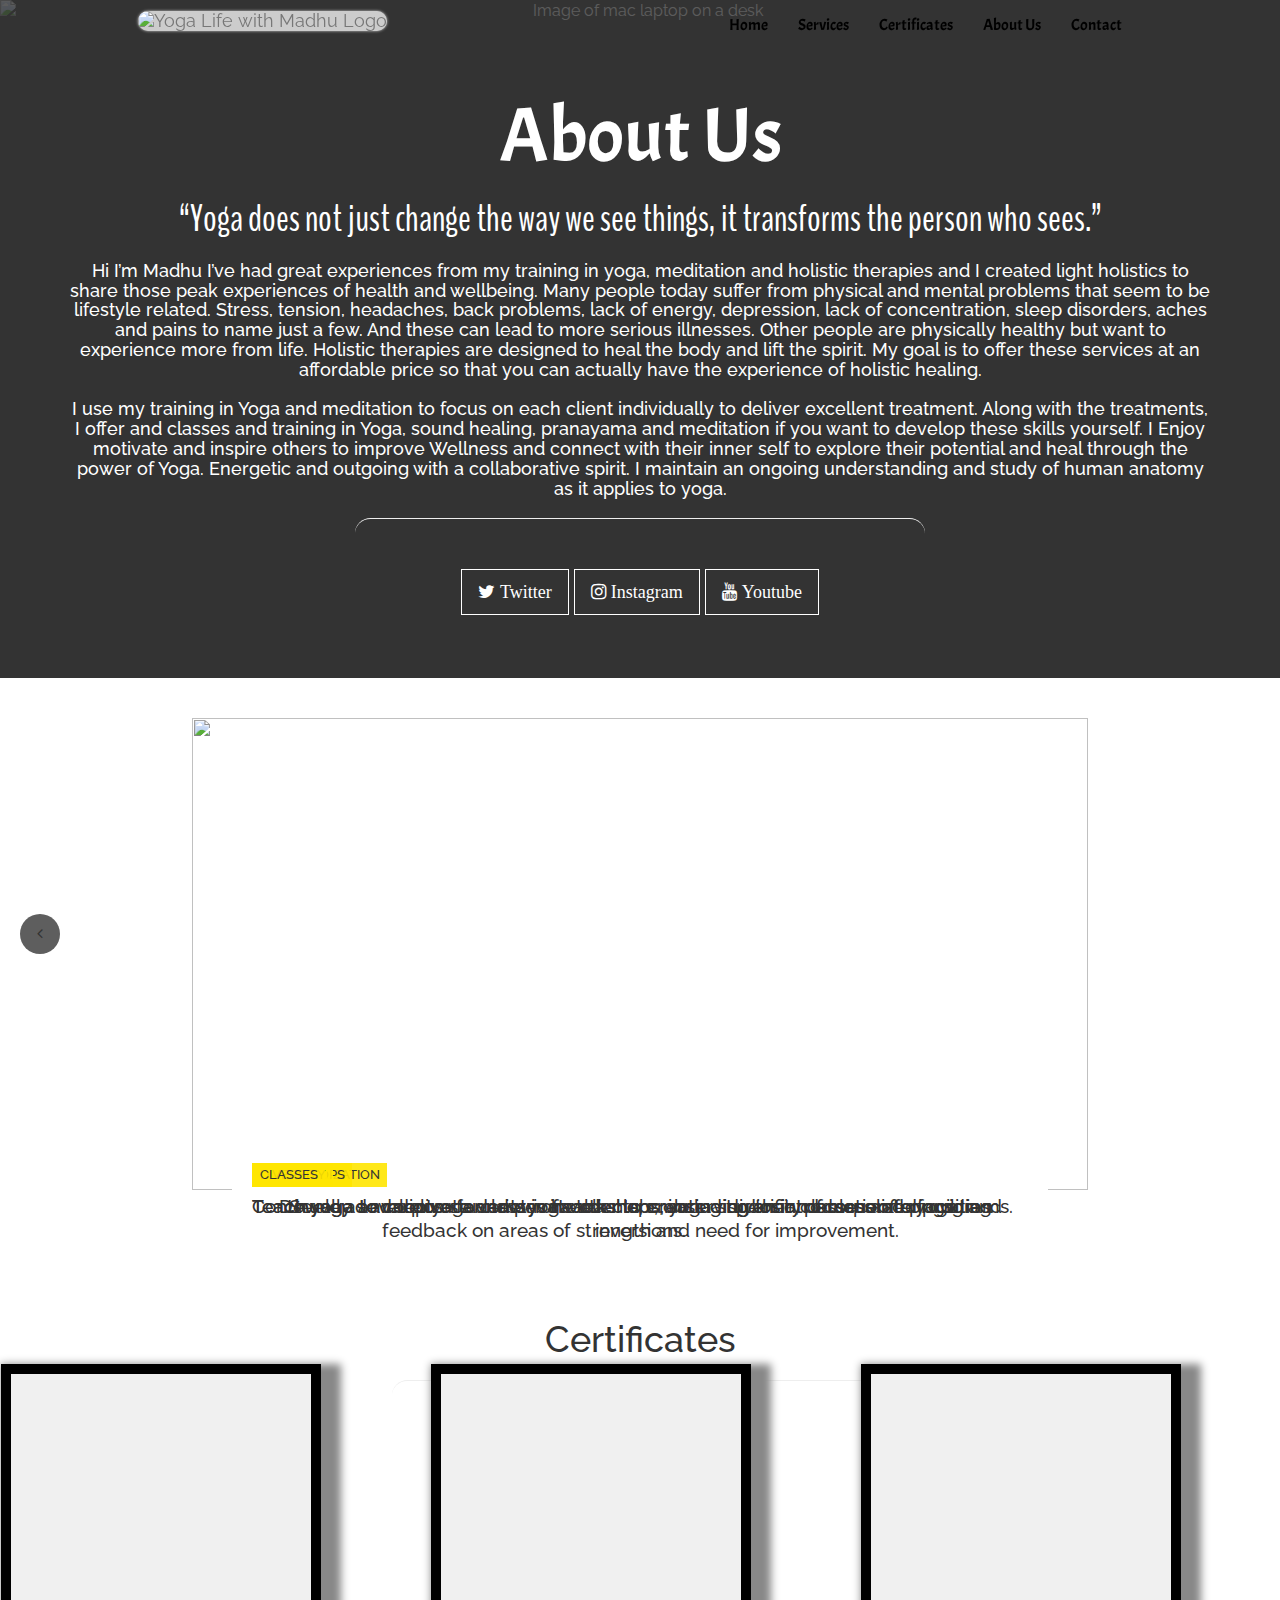
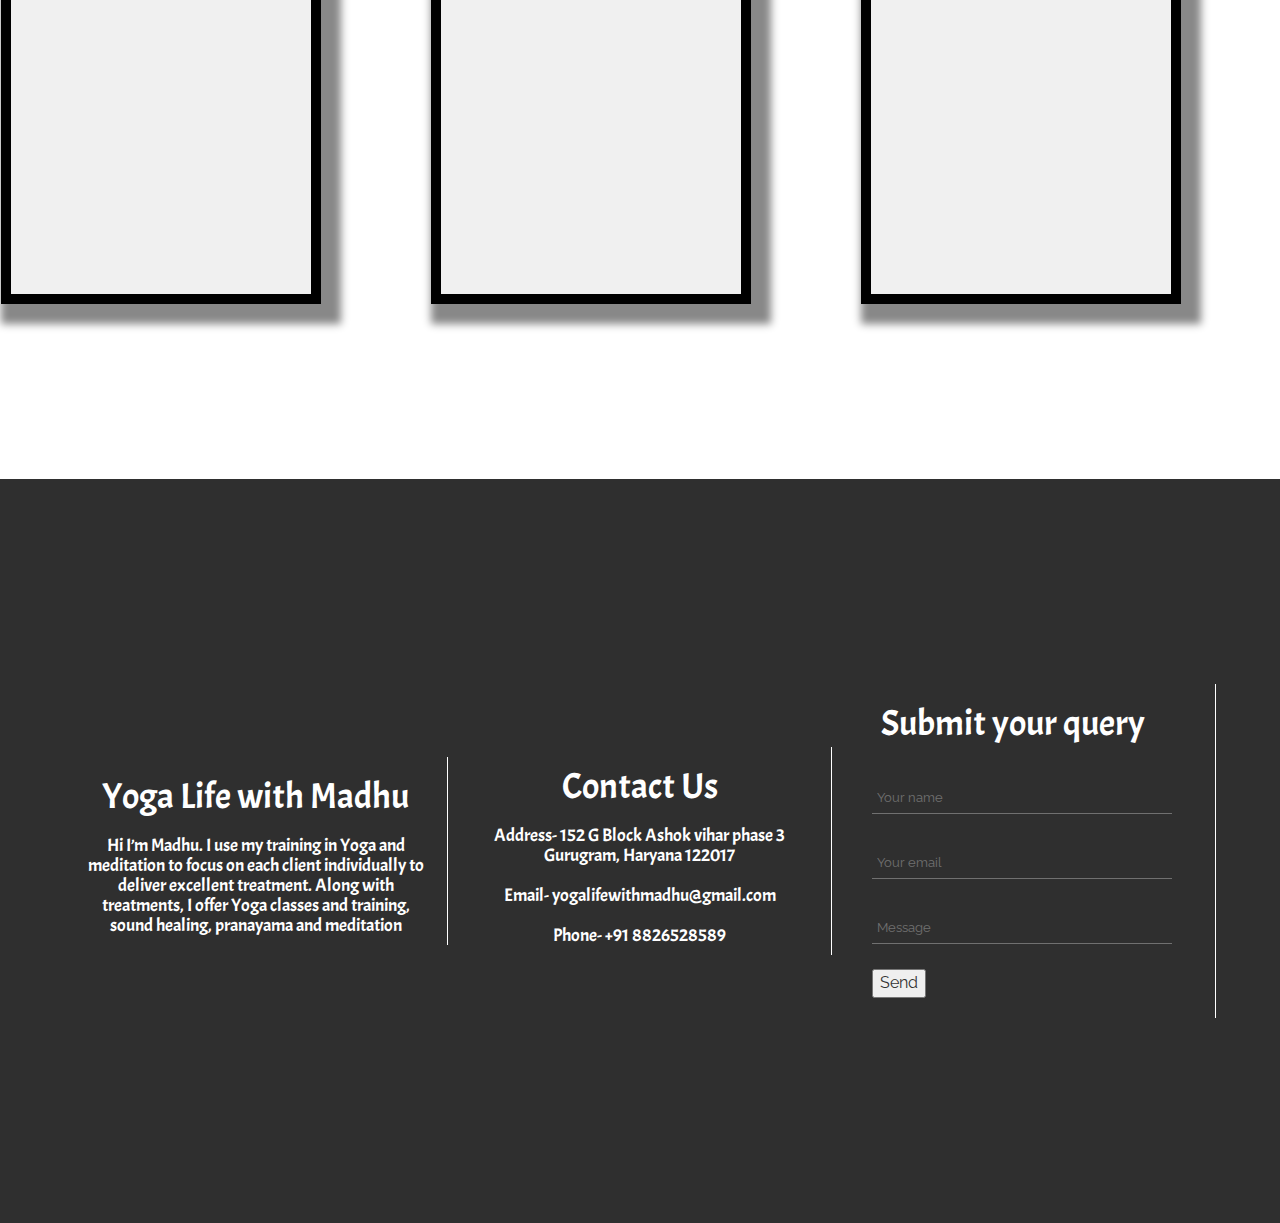
==== about/index.html @ dceedad3 "Final changes" ====
<!DOCTYPE html>
<html lang="en">

<head>
    <meta charset="UTF-8">
    <title>Yoga Life with Madhu</title>
    <meta charset="utf-8">
    <meta http-equiv="X-UA-Compatible" content="IE=edge">
    <meta name="viewport" content="width=device-width, initial-scale=1">
    <link rel="shortcut icon" type="image/png" href="#" />
    <link rel="stylesheet" href="https://maxcdn.bootstrapcdn.com/font-awesome/4.5.0/css/font-awesome.min.css">
    <link href='https://fonts.googleapis.com/css?family=Raleway:400,100' rel='stylesheet' type='text/css'>
    <link rel="preconnect" href="https://fonts.googleapis.com">
    <link rel="preconnect" href="https://fonts.gstatic.com" crossorigin>
    <link href="https://fonts.googleapis.com/css2?family=Acme&display=swap" rel="stylesheet">
    <link rel='stylesheet' href='https://maxcdn.bootstrapcdn.com/bootstrap/3.3.6/css/bootstrap.min.css'>
    <link rel="stylesheet" href="./style.css">
    <link href="https://fonts.googleapis.com/css?family=Average+Sans|BenchNine:700" rel="stylesheet">
    <link rel="stylesheet" href="https://cdnjs.cloudflare.com/ajax/libs/normalize/5.0.0/normalize.min.css">
</head>

<body>
    <div class="jumbotron">
        <div class="container">
            <img src="https://i.postimg.cc/QNmYLYX5/yoga-6723315.jpg" alt="Image of mac laptop on a desk"
                class="parallax-img">
            <h1>About Us</h1>
            <h3>“Yoga does not just change the way we see things, it transforms the person who sees.”</h3>
            <h1></h1>
            <h4>Hi I’m Madhu I’ve had great experiences from my training in yoga, meditation and holistic therapies and
                I created light holistics to share those peak experiences of health and wellbeing. Many people today
                suffer from physical and mental problems that seem to be lifestyle related. Stress, tension, headaches,
                back problems, lack of energy,
                depression, lack
                of concentration, sleep disorders, aches and pains to name just a few. And these can lead to more
                serious illnesses.
                Other people are physically healthy but want to experience more from life.
                Holistic therapies
                are
                designed to heal the
                body and lift the spirit. My goal is to offer these services at an affordable price so that you can
                actually have the
                experience of holistic healing. </h4>
            <h4>I use my training in Yoga and meditation to focus on each client
                individually to deliver
                excellent treatment. Along with the treatments, I offer and classes and training in Yoga, sound healing,
                pranayama and
                meditation if you want to develop these skills yourself. I Enjoy motivate and inspire others to improve
                Wellness and
                connect with their inner self to explore their potential and heal through the power of Yoga. Energetic
                and outgoing with
                a collaborative spirit. I maintain an ongoing understanding and study of human anatomy as it applies to
                yoga.
            </h4>
            <hr class="style-seven" />
            <p>
                <a class="btn btn-lg btn-clear-light soft-transition" href="#" role="button" target="_blank"><i
                        class="fa fa-twitter"> Twitter</i></a>
                <a class="btn btn-lg btn-clear-light soft-transition" href="#" role="button" target="_blank"><i
                        class="fa fa-instagram"> Instagram</i></a>
                <a class="btn btn-lg btn-clear-light soft-transition" href="" role="button" target="_blank"><i
                        class="fa fa-youtube"> Youtube</i></a>
            </p>
        </div>
    </div>
    <div class="container-fluid">
        <nav class="navbar navbar-default navbar-fixed-top">
            <div class="container-fluid">
                <div class="container">
                    <button type="button" class="navbar-toggle collapsed" data-toggle="collapse"
                        data-target="#bs-example-navbar-collapse-1" aria-expanded="false">
                        <span class="sr-only">Toggle navigation</span>
                        <span class="icon-bar"></span>
                        <span class="icon-bar"></span>
                        <span class="icon-bar"></span>
                    </button>
                    <div class="navbar-header">
                        <a class="navbar-brand" href="#">
                            <img src="https://i.postimg.cc/hhFSxsJK/yogalifewithmadhu-logo.png"
                                alt="Yoga Life with Madhu Logo" class="site-logo" id="nav-logo">
                        </a>
                    </div>
                    <div class="collapse navbar-collapse navbar-right" id="bs-example-navbar-collapse-1">
                        <ul class="nav navbar-nav">
                            <li><a href="/YogaLifeWithMadhu/index.html">Home</a></li>
                            <li><a href="#services">Services</a></li>
                            <li><a href="#portfolio">Certificates</a></li>
                            <li><a href="./">About Us</a></li>
                            <li><a href="#contact">Contact</a></li>
                        </ul>
                    </div>
                </div>
            </div>
        </nav>
        <section id="services">
            <div class="image-slider slider">
                <div class="slider-items-container">
                    <div class="slider-items">
                        <div class="slider-slide">
                            <div class="slider-slide-content">
                                <img src="https://i.postimg.cc/wjKHvKTt/dylan-gillis-YJd-CZba0-TYE-unsplash.jpg" />
                            </div>
                        </div>
                        <div class="slider-slide">
                            <div class="slider-slide-content">
                                <img src="https://i.postimg.cc/2SFpSVKJ/pexels-prasanth-inturi-1051838.jpg" />
                            </div>
                        </div>
                        <div class="slider-slide">
                            <div class="slider-slide-content">
                                <img src="https://i.postimg.cc/SNcQcQPL/anupam-mahapatra-Vz0-Rbclz-G-w-unsplash.jpg" />
                            </div>
                        </div>
                        <div class="slider-slide">
                            <div class="slider-slide-content">
                                <img src="https://i.postimg.cc/q7h5Cqb4/cole-allen-Lqv3cjy-TMS8-unsplash.jpg" />
                            </div>
                        </div>
                        <div class="slider-slide">
                            <div class="slider-slide-content">
                                <img src="https://i.postimg.cc/65bcLwG3/erik-brolin-ZARf-CYDa-Vg0-unsplash.jpg" />
                            </div>
                        </div>
                    </div>
                </div>
                <div class="slider-control slider-prev"><i class="fa fa-angle-left"></i></div>
                <div class="slider-control slider-next"><i class="fa fa-angle-right"></i></div>
            </div>
            <div class="text-slider slider">
                <div class="slider-items-container">
                    <div class="slider-items">
                        <div class="slider-slide">
                            <div class="slider-slide-content">
                                <h3>PERSONALIZATION</h3>
                                <h1>Teach yoga to corporate and private clients, creating specific, personalized
                                    programs.</h1>
                            </div>
                        </div>
                        <div class="slider-slide">
                            <div class="slider-slide-content">
                                <h3>WORKSHOPS</h3>
                                <h1>Develop and deliver a variety of workshops, including an introduction to yoga, and
                                    inversions.</h1>
                            </div>
                        </div>
                        <div class="slider-slide">
                            <div class="slider-slide-content">
                                <h3>TUITIONS</h3>
                                <h1>Serve as a mentor for new yoga teachers, observing their classes and providing
                                    feedback on areas of strength and need
                                    for improvement.
                                </h1>
                            </div>
                        </div>
                        <div class="slider-slide">
                            <div class="slider-slide-content">
                                <h3>DIVERSITY</h3>
                                <h1>Continually develop yoga classes in order to ensure a diversity of class offerings.
                                </h1>
                            </div>
                        </div>
                        <div class="slider-slide">
                            <div class="slider-slide-content">
                                <h3>CLASSES</h3>
                                <h1>Teach yoga to various students in health clubs, yoga studios and corporate
                                    facilities.
                                </h1>
                            </div>
                        </div>
                    </div>
                </div>
            </div>
        </section>
        <section id="portfolio">
            <div class="container">
                <h1>Certificates</h1>
                <hr class="style-seven" />
                <div class="gallary">
                    <a class="col-4_xs-12"
                        href="https://i.postimg.cc/500K7vDB/Screenshot-2023-03-03-at-10-16-41-PM.png">
                        <div class="bg-image portrait bg-img-3"></div>
                    </a>
                    <a class="col-4_xs-12"
                        href="https://i.postimg.cc/JtwTzF0x/Screenshot-2023-03-03-at-10-16-30-PM.png">
                        <div class="bg-image portrait bg-img-4"></div>
                    </a>
                    <a class="col-4_xs-12"
                        href="https://i.postimg.cc/8cfKDGps/Screenshot-2023-03-03-at-10-16-11-PM.png">
                        <div class="bg-image portrait bg-img-5"></div>
                    </a>
                </div>
            </div>
        </section>
        <div class="ending" id="contact">
            <div class="last">
                <h1>Yoga Life with Madhu</h1>
                <h4>Hi I’m Madhu. I use my training in Yoga and meditation to focus on each client individually to
                    deliver
                    excellent treatment. Along with
                    treatments, I offer Yoga classes and training, sound healing, pranayama and meditation</h4>
            </div>
            <div class="last">
                <h1>Contact Us</h1>
                <h4>Address- 152 G Block Ashok vihar phase 3 Gurugram, Haryana 122017</h4>
                <h4>Email- yogalifewithmadhu@gmail.com</h4>
                <h4> Phone- +91 8826528589</h4>
            </div>
            <div class="last">
                <div class="form">
                    <h1>Submit your query</h1>
                    <form action="https://formsubmit.co/studentlife.25.10a@gmail.com" method="POST" />
                    <div class="group">
                        <input type="text" name="name" required>
                        <span class="highlight"></span>
                        <label>Your name</label>
                    </div>
                    <div class="group">
                        <input type="email" name="email" required>
                        <span class="highlight"></span>
                        <label>Your email</label>
                    </div>
                    <div class="group">
                        <input type="text" required>
                        <span class="highlight"></span>
                        <label>Message</label>
                    </div>
                    <button type="submit">Send</button>
                </div>
            </div>
        </div>
    </div>

    <script src='//cdnjs.cloudflare.com/ajax/libs/jquery/2.2.2/jquery.min.js'></script>
    <script src='//maxcdn.bootstrapcdn.com/bootstrap/3.3.6/js/bootstrap.min.js'></script>
    <script src='https://cdnjs.cloudflare.com/ajax/libs/jquery/3.1.0/jquery.min.js'></script>
    <script src='https://cdnjs.cloudflare.com/ajax/libs/gsap/1.19.1/TweenMax.min.js'></script>
    <script src="./script.js"></script>
</body>

</html>
---- about/style.css ----
body {
  font-family: "Raleway", sans-serif;
  font-size: 16px;
  color: #333;
}

section {
  display: block;
  text-align: center;
  padding: 0 0 20px;
}

section hr {
  width: 50%;
}

a,
a:visited {
  text-decoration: none;
  color: #555;
  outline: none;
}

a:hover {
  text-decoration: none;
  color: #888;
}

a:active,
a:focus {
  text-decoration: none;
  color: #aaa;
  outline: none;
}

hr.style-seven {
  height: 30px;
  border-style: solid;
  border-color: #eee;
  border-width: 1px 0 0 0;
  border-radius: 20px;
}
hr.style-seven:before {
  display: block;
  content: "";
  height: 30px;
  margin-top: -31px;
  border-style: solid;
  border-color: #eee;
  border-width: 0 0 1px 0;
  border-radius: 20px;
}

.teall-bg {
  color: #eee;
  background-color: #333;
}

.btn:focus,
.btn:active {
  outline: none !important;
}

.btn-clear-light,
.btn-clear-light:visited {
  color: #fff;
  background: none;
  border: 1px solid #fff;
  border-radius: 0;
}

.btn-clear-light:hover {
  color: #333;
  background: #eee;
}

.btn-clear-light:active,
.btn-clear-light:focus {
  color: #333;
  background-color: #ddd;
}

.btn-clear-dark,
.btn-clear-dark:visited {
  color: #eca1c0;
  background: none;
  border: 1px solid #ffa7a7;
  border-radius: 0;
}

.btn-clear-dark:hover {
  color: #eee;
  background: #eca1c0;
}

.btn-clear-dark:active,
.btn-clear-dark:focus {
  color: #eca1c0;
  background-color: #f4c1d6;
}

.btn-clear-med,
.btn-clear-dark:visited {
  color: black;
  background: none;
  border: 1px solid #000000;
  border-radius: 0;
}

.btn-clear-med:hover {
  color: #333;
  border-color: #333;
}

.btn-clear-med:active,
.btn-clear-med:focus {
  color: black;
  border-color: black;
}

.btn-fill-dark,
.btn-fill-dark:visited {
  color: #000000;
  background-color: #222;
  border: 1px solid #000;
  border-radius: 0;
}

.btn-fill-dark:hover {
  color: #eee;
  background-color: #101010;
}

.btn-fill-dark:active,
.btn-fill-dark:focus {
  color: #fff;
  background-color: #333;
}

.btn-fill-red,
.btn-fill-red:visited {
  color: #fff !important;
  background: none;
  background-color: #d33;
  border: 1px solid #a33;
  border-radius: 0;
}

.btn-fill-red:hover {
  background-color: #b33;
}

.btn-fill-red:active,
.btn-fill-red:focus {
  background-color: #f33;
}

.soft-transition {
  transition: all 0.25s ease-out;
  -webkit-transition: all 0.25s ease-out;
  -moz-transition: all 0.25s ease-out;
}

.container {
  max-width: 1024px;
}

.container-fluid {
  margin: 0;
  padding: 0;
}

.navbar {
  transition: all 0.5s ease-out;
}

.navbar {
  background: none;
  border: none;
}

.navbar-brand {
  padding: 10px;
}

.navbar-brand > img {
  max-height: 350%;
  display: inline-block;
  margin-right: 2px;
  transition: 0.4s;
  border-radius: 10px;
  background-color: #ccc;
  box-shadow: 0 0 3px #ccc;
}

.navbar-brand p {
  display: inline-block;
  color: black;
  font-weight: bold;
  font-family: "Acme";
}

.navbar-brand p:hover {
  color: gray;
}

.navbar-default .navbar-nav > li > a {
  color: black;
  font-family: "Acme";
}

.navbar-default .navbar-nav > li > a:hover {
  color: gray;
}

.navbar-default .navbar-collapse,
.navbar-default .navbar-form {
  border-color: #444;
}

/*-- Mobile nav --*/
.navbar-default .navbar-toggle,
.navbar-default .navbar-toggle:focus,
.navbar-default .navbar-toggle:hover {
  background: none;
  border: none;
}

/*-- Jumbotron settings --*/
.jumbotron {
  position: relative;
  margin: 0;
  text-align: center;
  color: #fff;
  background-color: #333;
  overflow: hidden;
}

.jumbotron .container .profile-img,
.jumbotron .container h1,
.jumbotron .container h4,
.jumbotron .container hr,
.jumbotron .container a {
  position: relative;
}

.jumbotron .parallax-img {
  width: 100%;
  height: 100%;
  position: absolute;
  top: 0;
  left: 0;
  z-index: 0;
  opacity: 0.2;
}

@keyframes slideInLeft {
  0% {
    transform: scale(0);
  }
  100% {
    transform: scale(100%);
  }
}

.jumbotron .profile-img {
  width: 25%;
  margin-top: -120px;
  mix-blend-mode: multiply;
  animation: 1s ease-out 0s 1 slideInLeft;
}

.jumbotron h1 {
  font-family: "Acme", sans-serif;
  font-size: 6vw;
}

.jumbotron hr {
  width: 50%;
}

.jumbotron h3 {
  font-family: "BenchNine", sans-serif;
  font-size: 3vw;
}

.jumbotron h4 {
  /* font-size: 1.2vw; */
  margin: 0 auto 20px;
}

.project-thumb {
  width: 100%;
  max-width: 280px;
  border: 1px solid #ccc;
}

.project-thumb:hover {
  transform: scale(1.1);
}

.modal-content {
  border-radius: 0;
}

.modal-dialog {
  margin: 0 auto;
}

.modal-thumb img {
  width: 66%;
  padding-top: 20px;
}

.modal-body {
  padding: 20px 0;
  text-align: left;
  width: 66%;
  margin: 0 auto;
}

.close {
  font-size: 40px;
  font-weight: 200;
}

#about p {
  width: 50%;
  margin: 0 auto 10px;
}

#skills img {
  max-width: 100px;
  max-height: 100px;
  margin-right: 20px;
  margin-bottom: 20px;
}

#contact form {
  width: 50%;
  margin: 20px auto;
}

.alert,
.alert-success {
  width: 33%;
  margin: 20px auto 0;
  background: none;
  color: #fff;
  border-color: #eee;
  border-radius: 0;
}

footer {
  width: 100%;
  margin: 0;
  padding: 20px;
  background-color: #ddd;
}

@media (max-width: 1200px) {
  .jumbotron .parallax-img {
    width: auto;
    height: 100%;
  }
  .navbar-brand > img {
    transform: scale(0.8);
  }
}

@media (max-width: 736px) {
  .jumbotron .profile-img {
    width: 50%;
    margin-top: 0;
  }
  .navbar-brand > img {
    transform: scale(0.6);
  }
  .jumbotron h1 {
    font-family: "Acme", sans-serif;
  }
  .jumbotron h4 {
    font-size: 2vw;
  }
  .jumbotron .container a {
    margin-bottom: 10px;
  }

  #about p,
  #contact form,
  .modal-body,
  .modal-thumb img {
    width: 90%;
  }
}

.sliders {
  position: absolute;
  left: 0;
  width: 100%;
  height: 50vh;
  overflow: hidden;
}

.slide {
  position: absolute;
  top: 0;
  left: 0;
  width: 100%;
  height: 50vh;
}
.slide:nth-child(1) .panel > * {
  background: #636fee;
  color: #7594f0;
}
.slide:nth-child(2) .panel > * {
  background: #a8cb86;
  color: #bdd194;
}
.slide:nth-child(3) .panel > * {
  background: #63afee;
  color: #75cdf0;
}
.slide:nth-child(4) .panel > * {
  background: #d24b62;
  color: #d65c5c;
}
.slide .center {
  opacity: 0;
  transition: opacity linear 300ms;
}
.slide .panel {
  position: absolute;
  top: 0;
  left: 0;
  width: 100%;
  height: 50vh;
}
.slide .top,
.slide .bottom {
  content: attr(data-back);
  position: absolute;
  font-size: 20vw;
  font-weight: 800;
  height: 25vh;
  width: 100vw;
  text-align: center;
  z-index: 2;
  overflow: hidden;
  box-sizing: border-box;
  transition: transform 600ms cubic-bezier(1, 0.005, 0.57, 0.865);
}
.slide .top:after,
.slide .bottom:after {
  position: relative;
  display: inline-block;
  transition: transform 600ms cubic-bezier(1, 0.005, 0.57, 0.865);
  content: attr(data-back);
  font-family: "BenchNine", sans-serif;
}
.slide .top {
  line-height: 50vh;
  transform: translatey(-50vh);
}
.slide .top:after {
  transform: translatey(50vh);
}
.slide .bottom {
  bottom: 0;
  line-height: 0vh;
  transform: translatey(50vh);
}
.slide .bottom:after {
  transform: translatey(-50vh);
}
.slide.active .center {
  opacity: 1;
  transition: opacity linear 300ms;
  transition-delay: 600ms;
}
.slide.active .top,
.slide.active .bottom {
  transition: none;
  transform: translatey(0);
  z-index: 1;
}
.slide.active .top:after,
.slide.active .bottom:after {
  transition: transform cubic-bezier(0.23, 1, 0.32, 1) 1200ms;
  transform: translatey(0);
}

.center {
  position: absolute;
  top: 50%;
  left: 50%;
  transform: translate3d(-50%, -50%, 0);
  z-index: 2;
  text-align: center;
}
.center h1 {
  font-size: 3vw;
  opacity: 0.6;
  line-height: 1;
  font-family: "BenchNine", sans-serif;
  color: white;
}

.sig {
  position: fixed;
  bottom: 8px;
  right: 8px;
  text-decoration: none;
  font-size: 12px;
  font-weight: 100;
  font-family: sans-serif;
  color: rgba(255, 255, 255, 0.4);
  letter-spacing: 2px;
}
.ending {
  display: flex;
  flex-direction: row;
  align-items: center;
  justify-content: center;
  margin-top: 47vh;
  width: 100vw;
  height: calc(1000px - 20vw);
  background-color: #2f2f2f;
}
.ending .last {
  padding-left: 20px;
  padding-right: 20px;
  width: 30vw;
  display: flex;
  align-items: center;
  justify-content: center;
  flex-direction: column;
  border-right: 1px solid rgb(255, 255, 255);
}
.ending .last h1 {
  color: white;
  font-family: "Acme", sans-serif;
}
.ending .last h4 {
  color: white;
  text-align: center;
  font-family: "Acme";
}

@media (max-width: 1200px) {
  .ending {
    flex-direction: column;
    margin-top: 47vh;
  }
  .ending .last {
    width: 90vw;
    border-bottom: 1px solid rgb(255, 255, 255);
    border-right: 1px solid rgba(255, 255, 255, 0);
    padding-bottom: 20px;
    padding-top: 20px;
  }
}
.slider {
  box-sizing: border-box;
  padding-top: 50%;
  position: relative;
}

.slider-items-container {
  overflow: hidden;
  position: absolute;
  left: 0;
  right: 0;
  top: 0;
  bottom: 0;
}

.slider-items {
  position: relative;
  height: 100%;
}

.slider-slide {
  height: 100%;
  position: absolute;
  top: 0;
}

.slider-slide-content {
  box-sizing: border-box;
  width: 100%;
  height: 100%;
  border-color: #000;
}

.slider-control {
  cursor: pointer;
  width: 4rem;
  height: 4rem;
  border-radius: 4rem;
  position: absolute;
  top: 50%;
  z-index: 1;
  margin-top: -2rem;
  background: rgba(52, 52, 52, 0.792);
  text-align: center;
  line-height: 4rem;
  transition: background 0.2s, opacity 0.2s, transform 0.2s;
}
.slider-control:hover {
  background: rgba(0, 0, 0, 0.025);
}

.slider-prev {
  left: 2rem;
}
.slider_start .slider-prev {
  opacity: 0;
  transform: scale(0);
}

.slider-next {
  right: 2rem;
}
.slider_end .slider-next {
  opacity: 0;
  transform: scale(0);
}

.image-slider {
  padding-top: 40%;
}
.image-slider .slider-items-container {
  top: 4rem;
}
.image-slider .slider-slide-content {
  overflow: hidden;
  width: 70%;
  position: absolute;
  left: 50%;
  top: 50%;
  transform: translate(-50%, -50%);
  transition: transform 0.6s;
}
.image-slider .slider-slide-content img {
  display: block;
  width: 100%;
  height: 100%;
  object-fit: cover;
}
.image-slider .slider-slide_prev .slider-slide-content {
  transform: translate(-25%, -50%);
}
.image-slider .slider-slide_next .slider-slide-content {
  transform: translate(-75%, -50%);
}

.text-slider {
  padding-top: 14rem;
  margin-top: -5rem;
}
.text-slider .slider-items-container {
  left: 15%;
  right: 15%;
  margin-left: 4rem;
  margin-right: 4rem;
}
.text-slider .slider-items {
  top: 1.5rem;
  background: #fff;
}
.text-slider .slider-slide {
  transition: opacity 0.6s;
}
.text-slider .slider-slide_prev,
.text-slider .slider-slide_next {
  opacity: 0;
}
.text-slider .slider-slide-content {
  padding: 2rem;
  position: relative;
}
.text-slider .slider-slide-content h1 {
  font-size: 1.5vw;
  line-height: 1.2;
  margin-bottom: 1rem;
  transition: transform 0.4s 0.2s;
}
.text-slider .slider-slide-content h2 {
  font-size: 1vw;
  line-height: 1.2;
  transition: transform 0.4s 0.3s;
}
.text-slider .slider-slide-content h3 {
  padding: 0.4rem 0.75rem;
  position: absolute;
  top: -1.2rem;
  background: rgba(255, 229, 1, 0.9);
  font-size: 1vw;
  line-height: 1.2;
  transition: transform 0.4s;
}
.text-slider .slider-slide_prev h1,
.text-slider .slider-slide_prev h2 {
  transform: translateX(-20%);
}
.text-slider .slider-slide_next h1,
.text-slider .slider-slide_next h2 {
  transform: translateX(20%);
}
.form {
  display: flex;
  justify-content: left;
  align-items: center;
  flex-direction: column;
  margin-left: -35%;
}
.form h1 {
  margin-left: 100px;
}

@media (max-width: 1200px) {
  .form {
    display: flex;
    justify-content: left;
    align-items: center;
    flex-direction: column;
    margin-left: 0%;
  }
  .form h1 {
    margin-left: 0;
  }
}

.group {
  position: relative;
  margin-bottom: 25px;
}

input {
  font-size: 13px;
  height: 40px;
  display: block;
  width: 300px;
  border: none;
  outline: none;
  border-bottom: 1px solid #b1b1b1;
  color: #b1b1b1;
  background: rgba(0, 0, 0, 0);
  opacity: 0.5;
  transition: 0.2s ease;
}

input:focus {
  outline: none;
  opacity: 1;
}

label {
  color: #b1b1b1;
  font-size: 13px;
  font-weight: normal;
  position: absolute;
  pointer-events: none;
  left: 5px;
  top: 15px;
  opacity: 0.5;
  transition: 0.2s ease all;
  -moz-transition: 0.2s ease all;
  -webkit-transition: 0.2s ease all;
}

input:focus ~ label,
input:valid ~ label {
  top: -10px;
  font-size: 12px;
  color: #b1b1b1;
  opacity: 1;
}

.highlight {
  position: absolute;
  height: 60%;
  width: 100px;
  top: 25%;
  left: 0;
  pointer-events: none;
  opacity: 0.5;
}

input:focus ~ .highlight {
  -webkit-animation: inputHighlighter 0.3s ease;
  -moz-animation: inputHighlighter 0.3s ease;
  animation: inputHighlighter 0.3s ease;
}

@-webkit-keyframes inputHighlighter {
  from {
    background: #b1b1b1;
  }
  to {
    width: 0;
    background: transparent;
  }
}
@-moz-keyframes inputHighlighter {
  from {
    background: #b1b1b1;
  }
  to {
    width: 0;
    background: transparent;
  }
}
@keyframes inputHighlighter {
  from {
    background: #b1b1b1;
  }
  to {
    width: 0;
    background: transparent;
  }
}

a.send-btn {
  float: right;
  color: #b1b1b1;
  transition: 0.2s ease;
}

a.send-btn:hover {
  color: #fafafa;
  cursor: pointer;
}
.bg-image,
[class*="bg-image"] {
  background-color: rgb(240, 240, 240);
  background-size: cover;
  background-repeat: no-repeat;
}
.gallary {
  display: flex;
  flex-direction: row;
  align-items: center;
  justify-content: center;
  margin-top: 220px;
  height: 5px;
  width: 70vw;
}

.portrait {
  height: 60vh;
  width: 25vw;
  margin: 55px;
  border: 10px solid;
  border-color: #000000;
  transition: 0.4s transform 0.4s;
  box-shadow: 10px 10px 8px 10px #888888;
}
.portrait:hover {
  transform: scale(1.1);
  transition: 0.4s;
  box-shadow: 15px 15px 11px 15px #888888;
}
.specific-ratio-48 {
  padding-bottom: 102.24%;
}
@media (max-width: 600px) {
  .landscape-wide {
    padding-bottom: 100%;
  }
  .gallary {
    display: flex;
    margin-top: 300px;
    flex-direction: column;
    height: 500px;
  }
  .portrait {
    height: 30vh;
    margin-left: 35vw;
    width: 200px;
  }
}

.bg-pos-t {
  background-position: top;
}
.bg-pos-b {
  background-position: bottom;
}
.bg-pos-l {
  background-position: left;
}
.bg-pos-r {
  background-position: right;
}

.gallery [class*="col-"] {
  padding: 0.7%;
}

.bg-img-3 {
  background-image: url("https://i.postimg.cc/500K7vDB/Screenshot-2023-03-03-at-10-16-41-PM.png");
}
.bg-img-4 {
  background-image: url("https://i.postimg.cc/JtwTzF0x/Screenshot-2023-03-03-at-10-16-30-PM.png");
}
.bg-img-5 {
  background-image: url("https://i.postimg.cc/8cfKDGps/Screenshot-2023-03-03-at-10-16-11-PM.png");
}
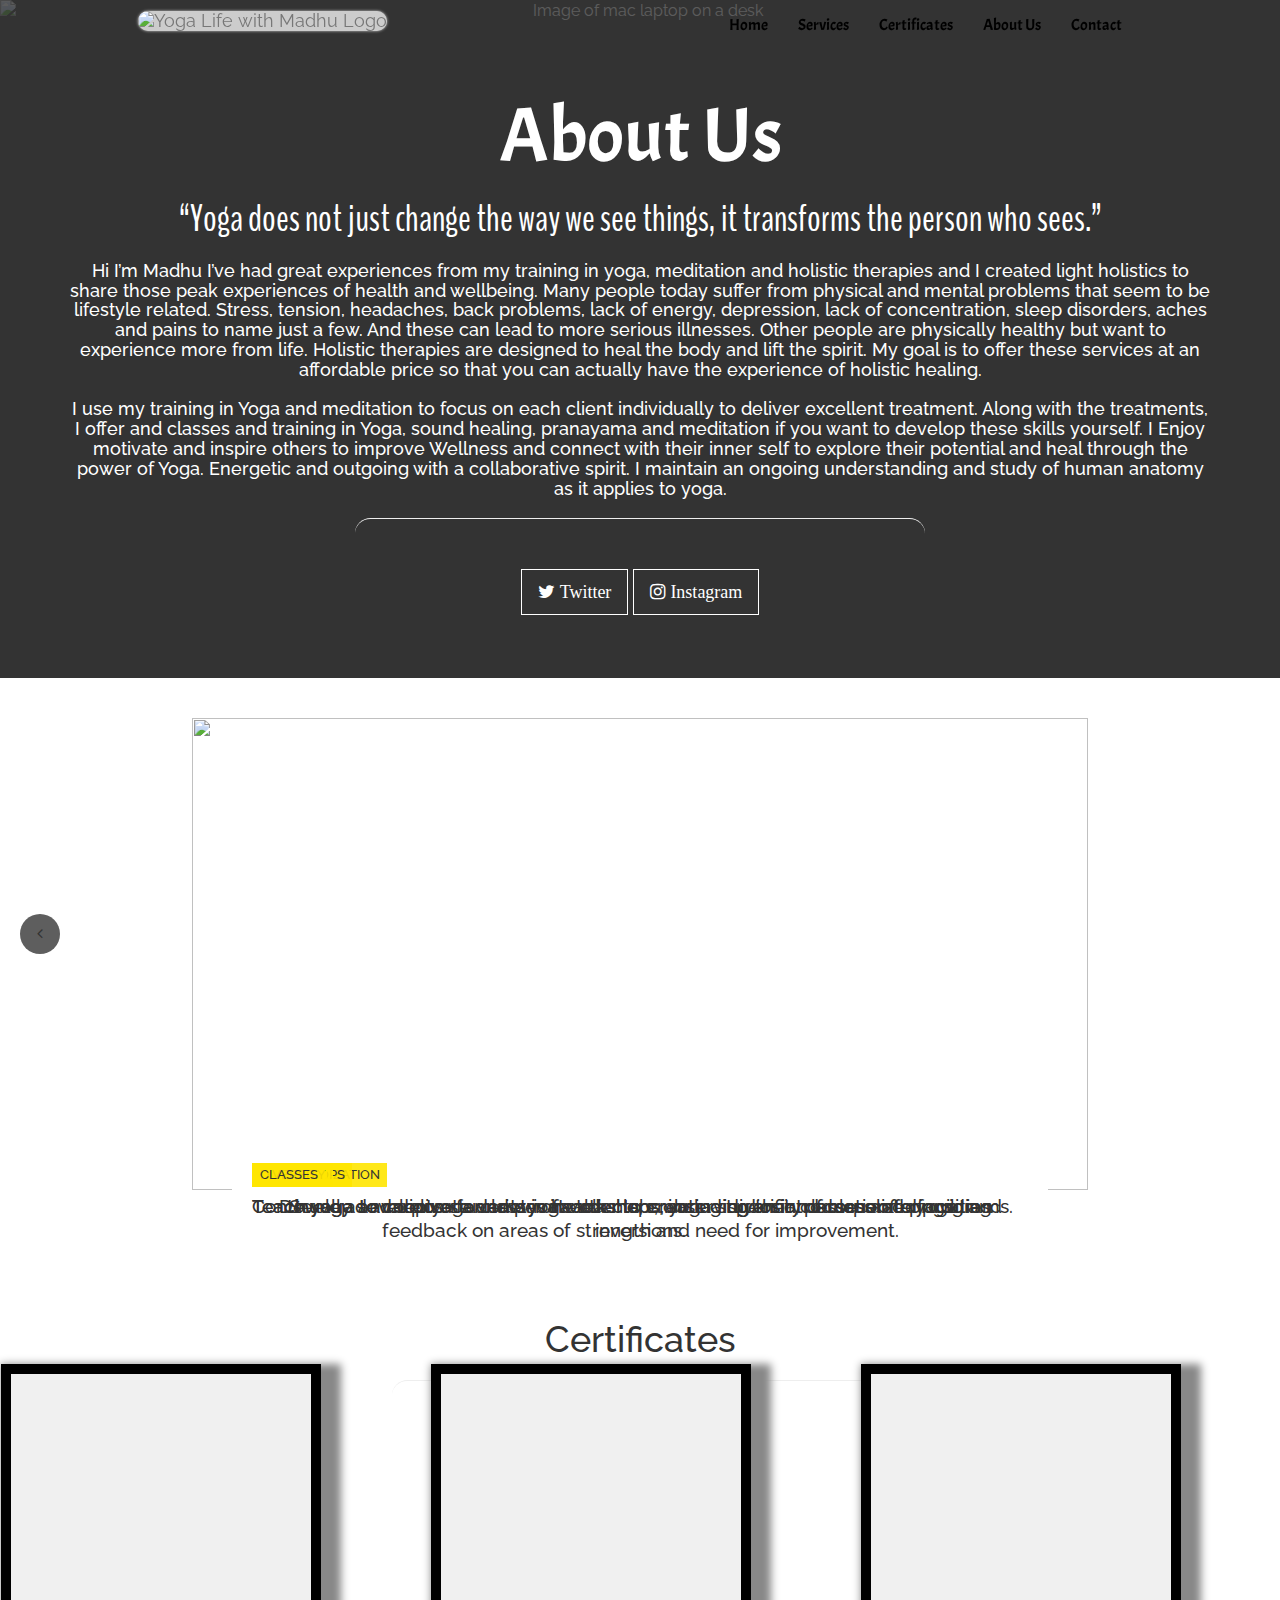
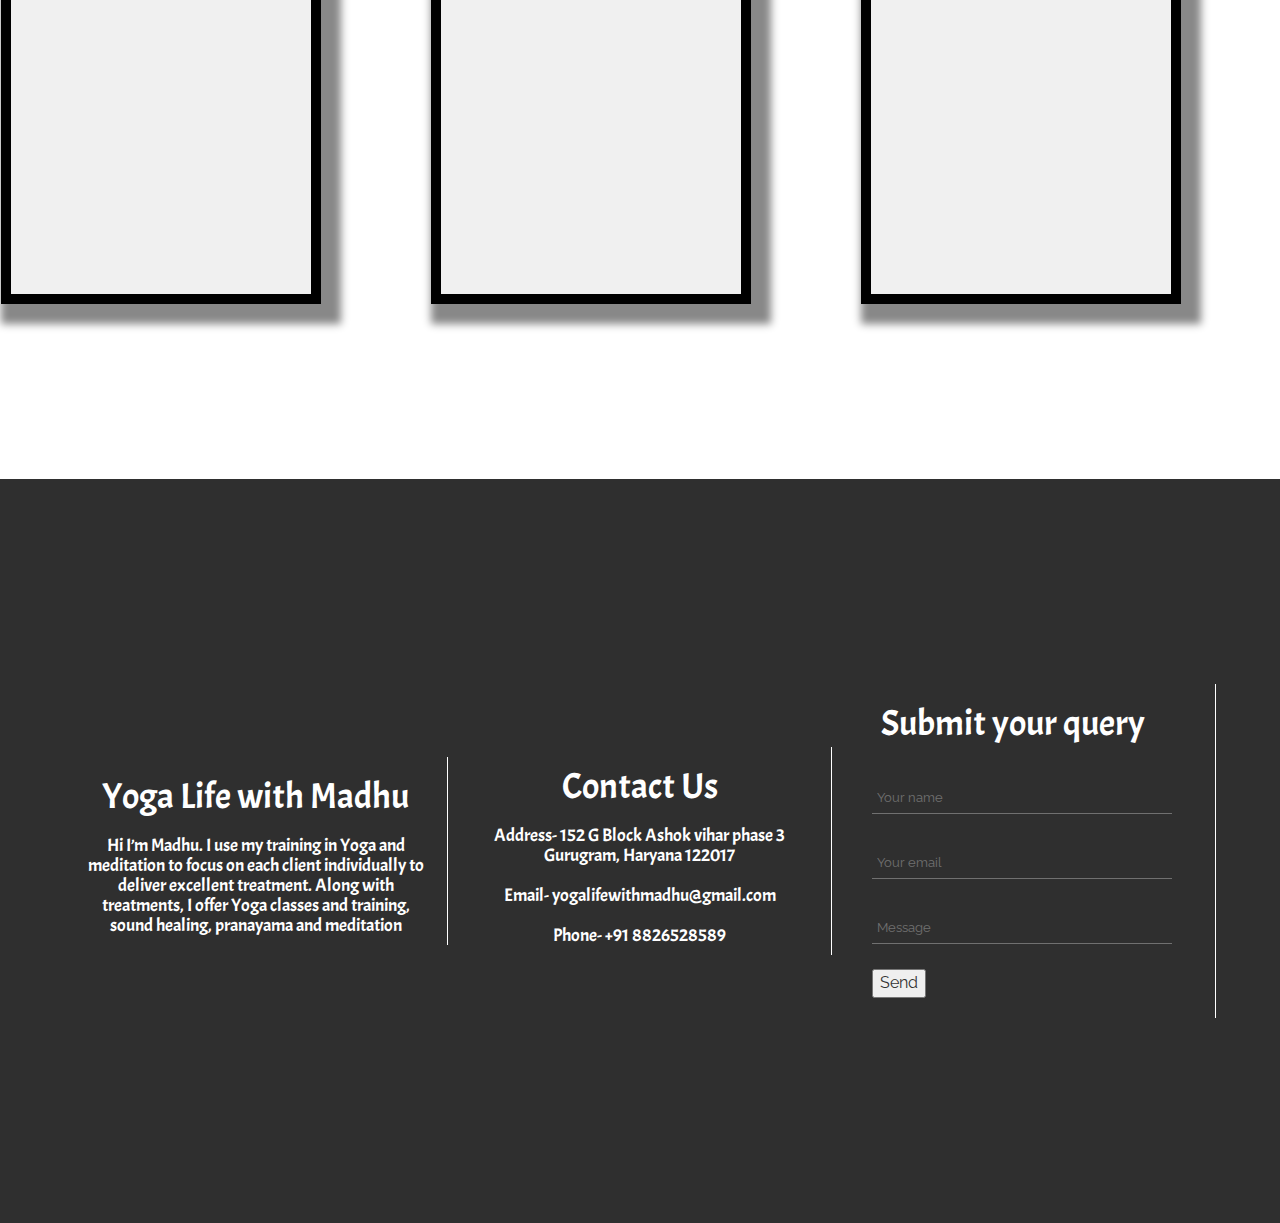
==== commit 858a0749: "Final Commit" ====
--- a/about/index.html
+++ b/about/index.html
@@ -54,12 +54,11 @@
             </h4>
             <hr class="style-seven" />
             <p>
-                <a class="btn btn-lg btn-clear-light soft-transition" href="#" role="button" target="_blank"><i
-                        class="fa fa-twitter"> Twitter</i></a>
-                <a class="btn btn-lg btn-clear-light soft-transition" href="#" role="button" target="_blank"><i
+                <a class="btn btn-lg btn-clear-light soft-transition" href="https://twitter.com/yogawithmadhu"
+                    role="button" target="_blank"><i class="fa fa-twitter"> Twitter</i></a>
+                <a class="btn btn-lg btn-clear-light soft-transition"
+                    href="https://www.instagram.com/maddysingh__/?hl=en" role="button" target="_blank"><i
                         class="fa fa-instagram"> Instagram</i></a>
-                <a class="btn btn-lg btn-clear-light soft-transition" href="" role="button" target="_blank"><i
-                        class="fa fa-youtube"> Youtube</i></a>
             </p>
         </div>
     </div>
@@ -184,8 +183,7 @@
                         href="https://i.postimg.cc/JtwTzF0x/Screenshot-2023-03-03-at-10-16-30-PM.png">
                         <div class="bg-image portrait bg-img-4"></div>
                     </a>
-                    <a class="col-4_xs-12"
-                        href="https://i.postimg.cc/8cfKDGps/Screenshot-2023-03-03-at-10-16-11-PM.png">
+                    <a class="col-4_xs-12" href="https://i.postimg.cc/BnTvcSJ6/Screenshot-2023-03-30-at-1-38-27-PM.png">
                         <div class="bg-image portrait bg-img-5"></div>
                     </a>
                 </div>
@@ -208,7 +206,7 @@
             <div class="last">
                 <div class="form">
                     <h1>Submit your query</h1>
-                    <form action="https://formsubmit.co/studentlife.25.10a@gmail.com" method="POST" />
+                    <form action="https://formsubmit.co/yogalifewithmadhu@gmail.com" method="POST" />
                     <div class="group">
                         <input type="text" name="name" required>
                         <span class="highlight"></span>
@@ -220,7 +218,7 @@
                         <label>Your email</label>
                     </div>
                     <div class="group">
-                        <input type="text" required>
+                        <input type="text" name="message" required>
                         <span class="highlight"></span>
                         <label>Message</label>
                     </div>
@@ -237,4 +235,4 @@
     <script src="./script.js"></script>
 </body>
 
-</html>
+</html>